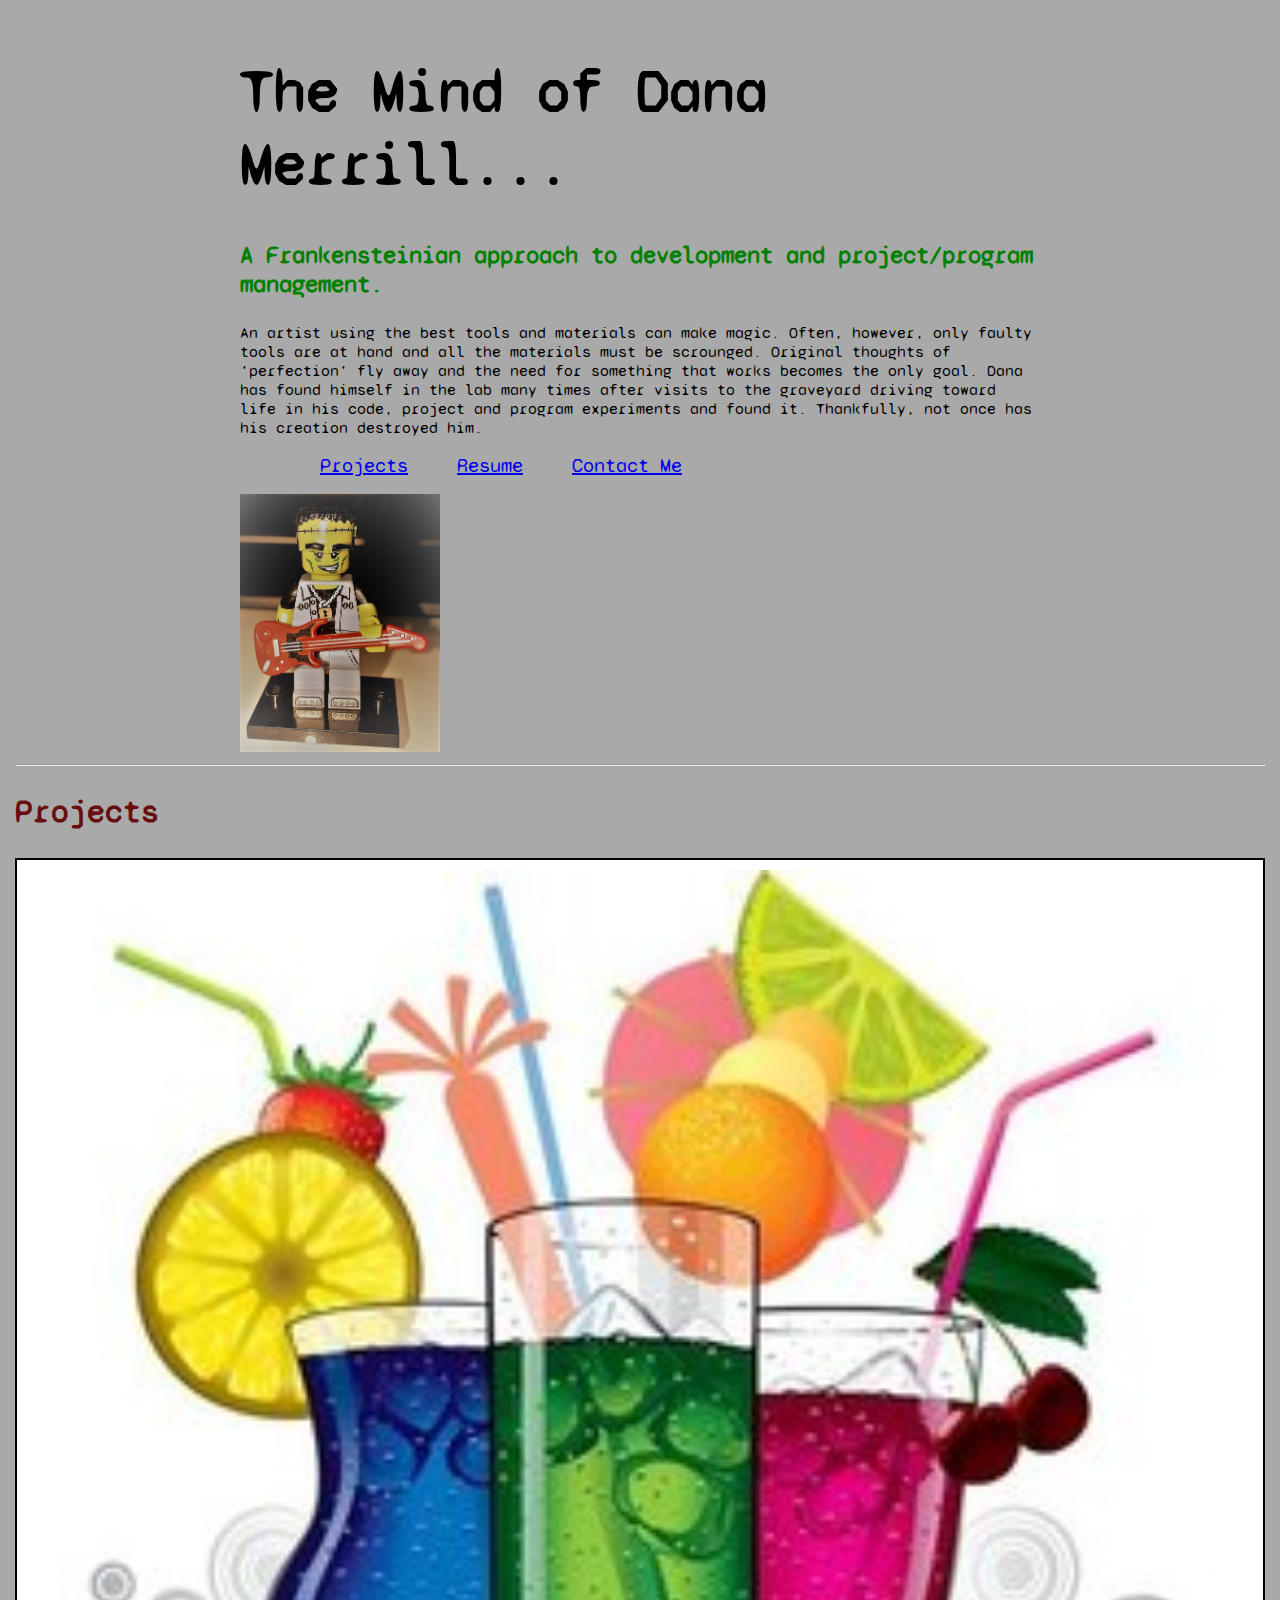
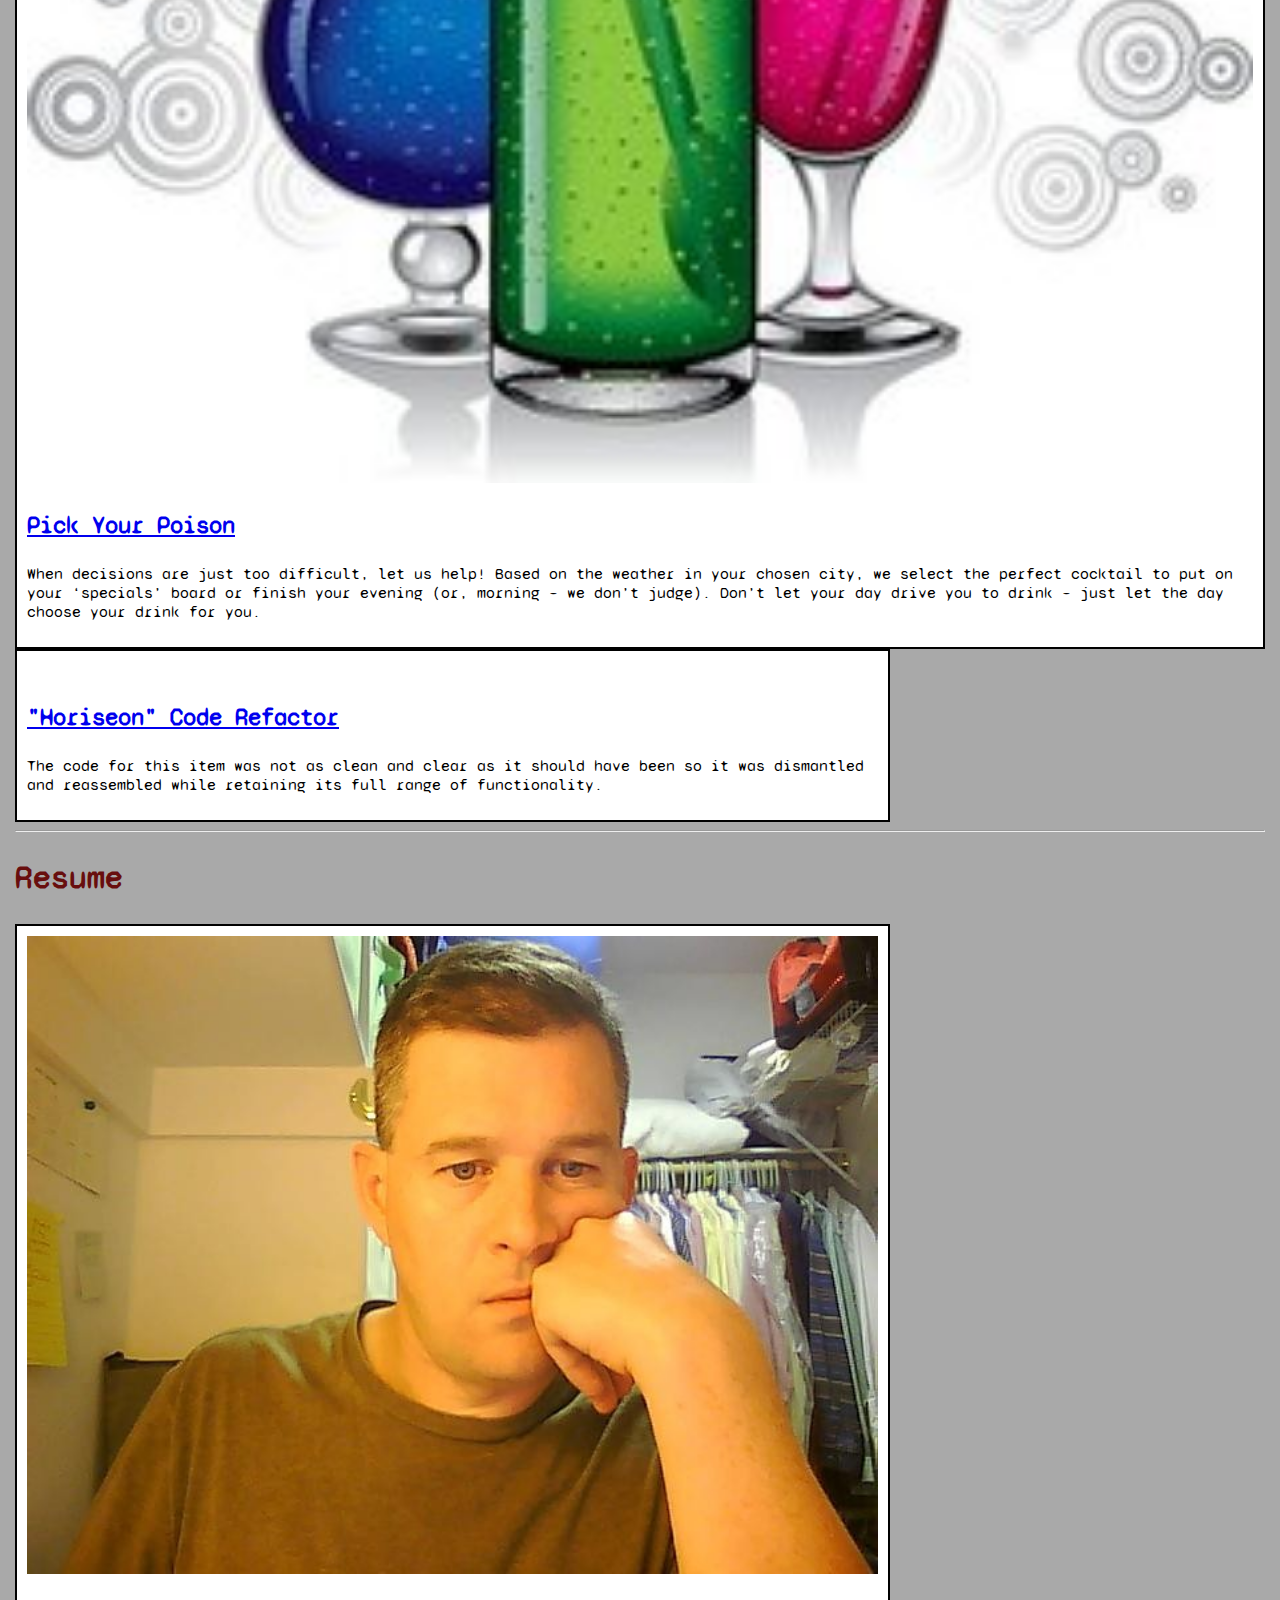
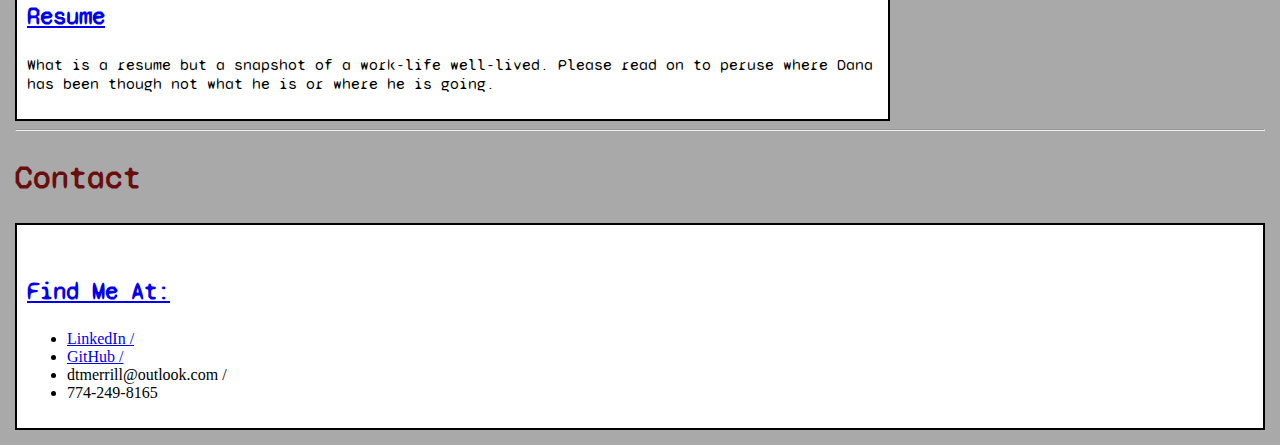
==== index.html @ f36d0a1b "flow and structure updates to address both HW 2 and later" ====
<!DOCTYPE html> 
 
<html lang="en-us">

<head>
    <meta charset="UTF-8" />


<link rel="preconnect" href="https://fonts.gstatic.com">
<link href="https://fonts.googleapis.com/css2?family=Syne+Mono&display=swap" rel="stylesheet">
<link rel="stylesheet" href="./assets/css/style.css">
	<title> 
		D Merrill Portfolio 
	</title> 
	
	<meta name="viewport"
		content="width=device-width, initial-scale=1"> 
</head> 

	<div class="header"> 
		<h1>The Mind of Dana Merrill...</h1>

		<h3>A Frankensteinian approach to development and project/program management.</h3>
		<div>
			<p> 
				An artist using the best tools and materials can make magic. Often, however, only faulty tools are at hand and all the materials must be scrounged. Original thoughts of 'perfection' fly away and the need for something that works becomes the only goal. Dana has found himself in the lab many times after visits to the graveyard driving toward life in his code, project and program experiments and found it. Thankfully, not once has his creation destroyed him.
			</p>
            <ul>

                <li>
                    <a href="#projects">Projects</a>
                </li>
				<li>
                    <a href="#resume">Resume</a>
                </li>
                <li>
                    <a href="#contact">Contact Me</a>
                </li>
            </ul>
        </div>
	<div class="center"></div>
		<a href="https://docs.google.com/document/d/1RrMVcv050JC5wcwkrCKM7xZQZfrQ6SYJYb9VIvm28ZU/edit?usp=sharing" target= "_blank"><img src= "./assets/img/share_frank.jpg"
			alt="" 
			style="width:25%"> </a>
		</div>
		
		<hr> 
<body>
		<h2 id="projects">Projects</h2> 
		<div class="focus_project"> 

			<div class="column1"> 
				<div class="content"> 
					<a href="https://joeltbenson.github.io/PickYourPoison/" target="_blank"><img src= "./assets/img/cocktails.jpg"
					alt="" style="width:100%"> </a> 
					<h3> 
						<a href="https://joeltbenson.github.io/PickYourPoison/" target="_blank">Pick Your Poison</a>
					</h3> 
					
					<p> 
						When decisions are just too difficult, let us help! Based on the weather in your chosen city, we select the perfect cocktail to put on your ‘specials’ board or finish your evening (or, morning – we don’t judge). Don’t let your day drive you to drink – just let the day choose your drink for you.
					</p> 
				</div> 
			</div> 
			
			<div class="column"> 
				<div class="content"> 
					<a href="https://dtmerrill.github.io/dtm-01-HTML-CSS-Git-Code-Refactor/" target="_blank"><img src= 
"./assets/img/digital-marketing-meeting.jpg"
						alt="" style="width:100%"> </a>
					<h3> 
						<a href="https://dtmerrill.github.io/dtm-01-HTML-CSS-Git-Code-Refactor/" target="_blank">"Horiseon" Code Refactor</a> 
					</h3> 
					
					<p> 
						The code for this item was not as clean and clear as it should have been so it was dismantled and reassembled while retaining its full range of functionality.
					</p> 
				</div> 
			</div>
	<hr>
	<h2 id="resume">Resume</h2> 
			<div class="column"> 
				<div class="content"> 
					<a href="https://docs.google.com/document/d/1RrMVcv050JC5wcwkrCKM7xZQZfrQ6SYJYb9VIvm28ZU/edit?usp=sharing" target= "_blank"><img src= 
"./assets/img/share_DTM_closet_thinking.jpg"
						alt="" style="width:100%"></a> 
					<h3> 
						<a href="https://docs.google.com/document/d/1RrMVcv050JC5wcwkrCKM7xZQZfrQ6SYJYb9VIvm28ZU/edit?usp=sharing" target= "_blank">Resume</a> 
					</h3> 
					<p> 
						What is a resume but a snapshot of a work-life well-lived. Please read on to peruse where Dana has been though not what he is or where he is going.
					</p> 
				</div> 
			</div> 
		<hr>
			<h2 id="contact">Contact</h2> 			
			<div class="column2"> 
				<div class="content"> 
					<img src= ""
						alt="" style="width:100%"> 
					<h3> 
						<a href="https://www.linkedin.com/in/danatmerrill8165"target= "_blank">Find Me At:</a> 
					</h3> 
					
					<p> 
						<div>
							<ul>			
								<li>
									<a href="https://www.linkedin.com/in/danatmerrill8165"target= "_blank">LinkedIn   /   </a>
								</li>
								<li>
									<a href="https://github.com/dtmerrill"target= "_blank">GitHub   /   </a>
								</li>
								<li>
									<a>dtmerrill@outlook.com   /   </a>
								</li>
								<li>
									<a>774-249-8165</a>
								</li>
							</ul>
						</div>

					</p> 
				</div> 
			</div> 
		</div> 
	</div> 
</body> 

</html>
---- assets/css/style.css ----
<style> 

font-family: 'Syne Mono', monospace;

	* { 
		box-sizing: border-box; 
	} 
	h1 { 
		font-size: 60px;
		color: black; 
	} 
	h2 { 
		font-family: 'Syne Mono', monospace;
		font-size: 32px;
		color: rgb(104, 14, 14); 
	} 
	h3 { 
		font-family: 'Syne Mono', monospace;
		font-size: 24px;
		color: green; 
	} 		
	.header { 
		font-family: 'Syne Mono', monospace;
		max-width: 800px; 
		margin: auto;
	} 
	.header div ul li {
		display: inline-block;
		margin-left: 40px;
		font-size: 20px;
	}
	body { 
		background-color: darkgrey;
		padding: 15px;
		margin: auto;
	} 
	.ul {
		font-family: 'Syne Mono', monospace;
		width: 50%;
		border: 3px solid green;
		padding: 10px;
	  }


	}


	}


	

	a { 
		text-decoration: none; 
		color: #5673C8; 
	} 
	
	a:hover { 
		color: lightblue; 
	} 
	
	p { 
		font-family: 'Syne Mono', monospace;


	} 
	
	.row { 
		margin: 0px -18px; 
		padding: 8px; 
	} 
	
	.row > .column { 
		padding: 6px; 
	} 
	.column1 { 
		float: center; 
		width: 100%; 
	} 
	.column { 
		width: 51%; 
		margin: auto
		float: center; 
		position: absolute center;
		width: 70%; 
	} 
	.column2 { 
		float: center; 
		position: absolute center;
		width: 100%; 
	} 
	
	.row:after { 
		content: ""; 
		display: table; 
		clear: both; 
	} 
	
	.content { 
		background-color: white; 
		padding: 10px; 
		border: 2px solid black; 
	} 
	
	@media screen and (max-width: 1000px) { 
		.column { 
			width: 100%; 
		} 
	} 

	@media screen and (max-width: 1200px) { 
		.column1 { 
			width: 100%; 
		} 
	} 
</style>
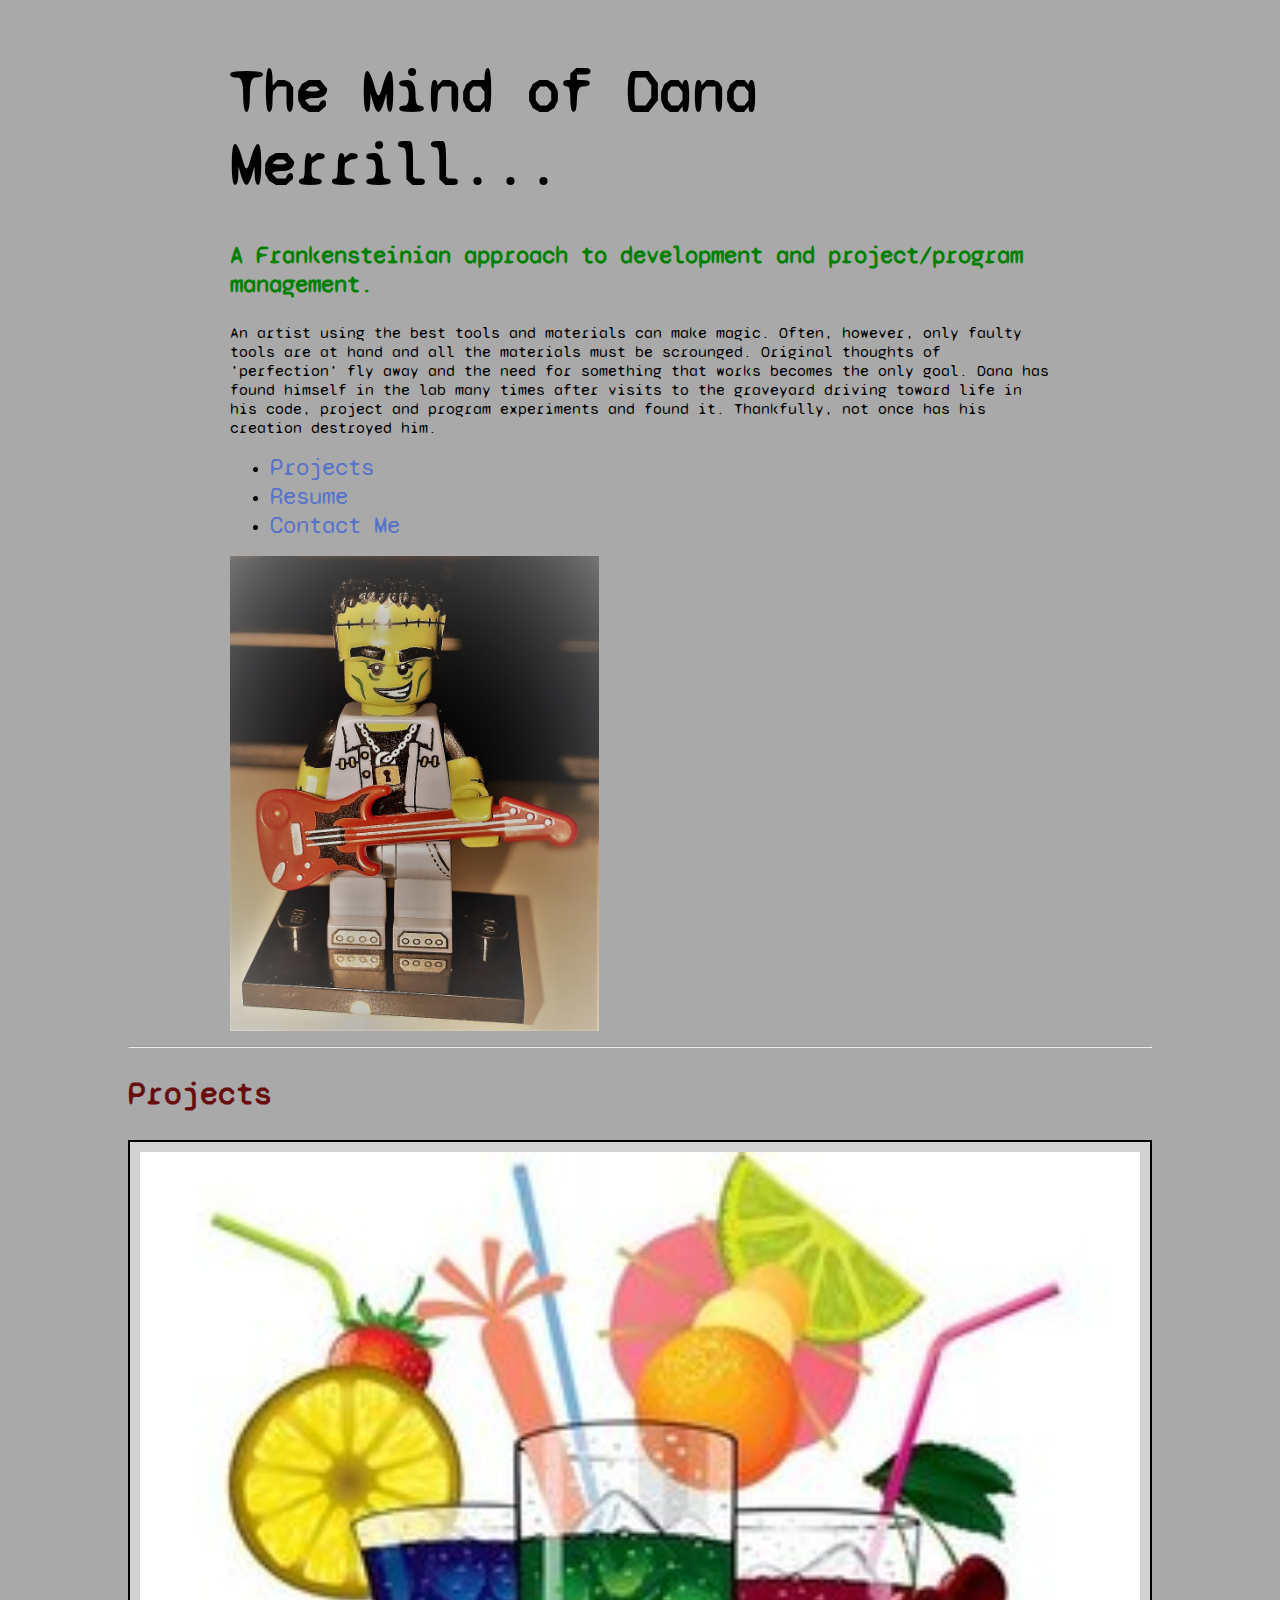
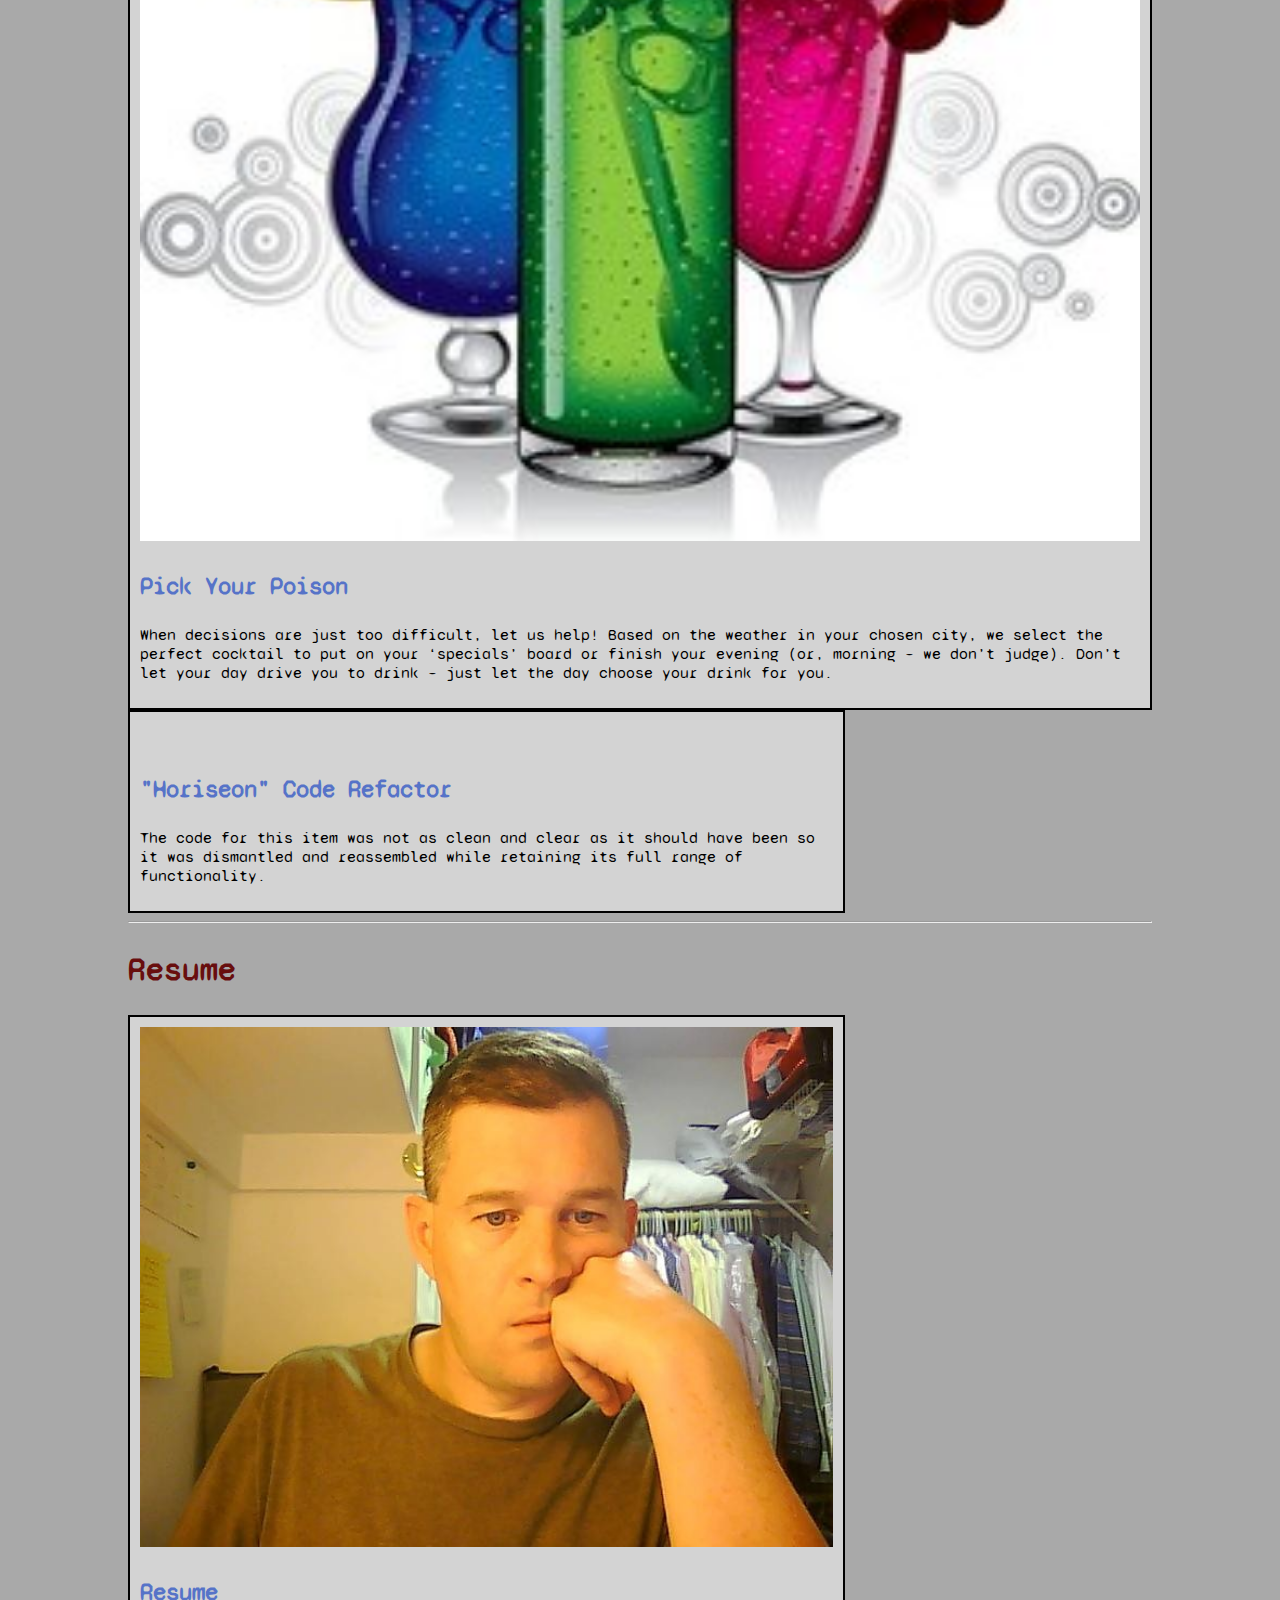
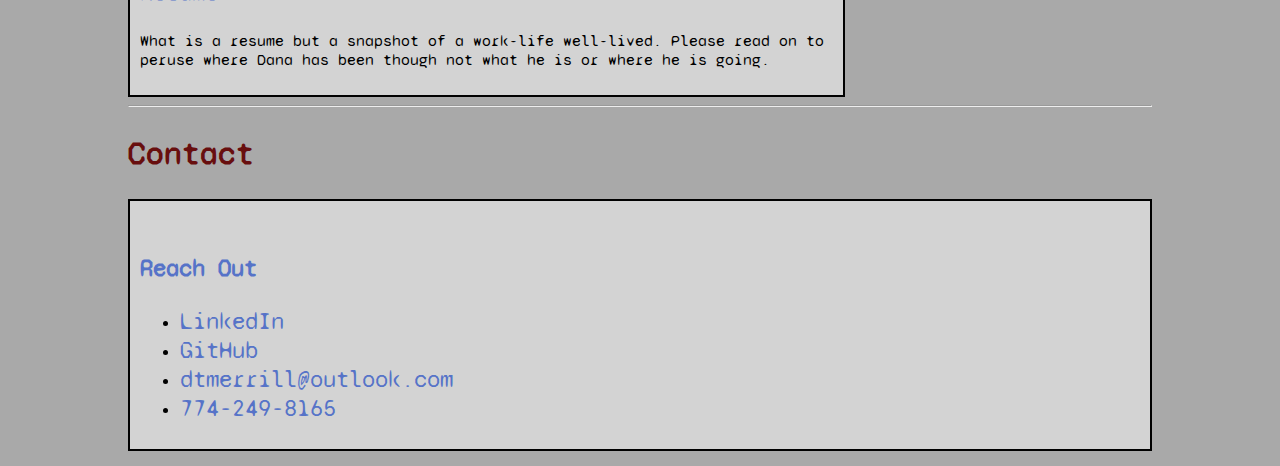
==== commit cbe75d2a: "ready for presentation" ====
--- a/index.html
+++ b/index.html
@@ -15,7 +15,7 @@
 	
 	<meta name="viewport"
 		content="width=device-width, initial-scale=1"> 
-</head> 
+
 
 	<div class="header"> 
 		<h1>The Mind of Dana Merrill...</h1>
@@ -25,23 +25,25 @@
 			<p> 
 				An artist using the best tools and materials can make magic. Often, however, only faulty tools are at hand and all the materials must be scrounged. Original thoughts of 'perfection' fly away and the need for something that works becomes the only goal. Dana has found himself in the lab many times after visits to the graveyard driving toward life in his code, project and program experiments and found it. Thankfully, not once has his creation destroyed him.
 			</p>
-            <ul>
+        </div>
+	
+			<ul>
 
-                <li>
-                    <a href="#projects">Projects</a>
-                </li>
 				<li>
-                    <a href="#resume">Resume</a>
-                </li>
-                <li>
-                    <a href="#contact">Contact Me</a>
-                </li>
-            </ul>
-        </div>
-	<div class="center"></div>
-		<a href="https://docs.google.com/document/d/1RrMVcv050JC5wcwkrCKM7xZQZfrQ6SYJYb9VIvm28ZU/edit?usp=sharing" target= "_blank"><img src= "./assets/img/share_frank.jpg"
+					<a href="#projects">Projects</a>
+				</li>
+				<li>
+					<a href="#resume">Resume</a>
+				</li>
+				<li>
+					<a href="#contact">Contact Me</a>
+				</li>
+			</ul>
+		
+</head> 
+	<a href="./assets/img/DMerrill_res.pdf" target= "_blank"><img src= "./assets/img/share_frank.jpg"
 			alt="" 
-			style="width:25%"> </a>
+			style="width:45%"> </a>
 		</div>
 		
 		<hr> 
@@ -81,11 +83,11 @@
 	<h2 id="resume">Resume</h2> 
 			<div class="column"> 
 				<div class="content"> 
-					<a href="https://docs.google.com/document/d/1RrMVcv050JC5wcwkrCKM7xZQZfrQ6SYJYb9VIvm28ZU/edit?usp=sharing" target= "_blank"><img src= 
+					<a href="./assets/img/DMerrill_res.pdf" target= "_blank"><img src= 
 "./assets/img/share_DTM_closet_thinking.jpg"
 						alt="" style="width:100%"></a> 
 					<h3> 
-						<a href="https://docs.google.com/document/d/1RrMVcv050JC5wcwkrCKM7xZQZfrQ6SYJYb9VIvm28ZU/edit?usp=sharing" target= "_blank">Resume</a> 
+						<a href="./assets/img/DMerrill_res.pdf" target= "_blank">Resume</a> 
 					</h3> 
 					<p> 
 						What is a resume but a snapshot of a work-life well-lived. Please read on to peruse where Dana has been though not what he is or where he is going.
@@ -94,32 +96,29 @@
 			</div> 
 		<hr>
 			<h2 id="contact">Contact</h2> 			
-			<div class="column2"> 
 				<div class="content"> 
 					<img src= ""
 						alt="" style="width:100%"> 
 					<h3> 
-						<a href="https://www.linkedin.com/in/danatmerrill8165"target= "_blank">Find Me At:</a> 
+						<a href="https://www.linkedin.com/in/danatmerrill8165"target= "_blank">Reach Out</a> 
 					</h3> 
 					
 					<p> 
-						<div>
-							<ul>			
+						<ul>			
 								<li>
-									<a href="https://www.linkedin.com/in/danatmerrill8165"target= "_blank">LinkedIn   /   </a>
+									<a href="https://www.linkedin.com/in/danatmerrill8165"target= "_blank">LinkedIn</a>
 								</li>
 								<li>
-									<a href="https://github.com/dtmerrill"target= "_blank">GitHub   /   </a>
+									<a href="https://github.com/dtmerrill"target= "_blank">GitHub</a>
 								</li>
 								<li>
-									<a>dtmerrill@outlook.com   /   </a>
+									<a href="mailto:dtmerrill@outlook.com">dtmerrill@outlook.com</a>
 								</li>
 								<li>
-									<a>774-249-8165</a>
+									<a href="tel:774-249-8165">774-249-8165</a>
 								</li>
 							</ul>
-						</div>
-
+						
 					</p> 
 				</div> 
 			</div> 
--- a/assets/css/style.css
+++ b/assets/css/style.css
@@ -21,48 +21,26 @@
 	} 		
 	.header { 
 		font-family: 'Syne Mono', monospace;
-		max-width: 800px; 
+		max-width: 80%; 
 		margin: auto;
 	} 
-	.header div ul li {
-		display: inline-block;
-		margin-left: 40px;
-		font-size: 20px;
-	}
+	
 	body { 
+		font-family: 'Syne Mono', monospace;
 		background-color: darkgrey;
 		padding: 15px;
+		max-width: 80%;
 		margin: auto;
 	} 
-	.ul {
-		font-family: 'Syne Mono', monospace;
-		width: 50%;
-		border: 3px solid green;
-		padding: 10px;
-	  }
-
-
-	}
-
-
-	}
-
-
-	
 
 	a { 
 		text-decoration: none; 
 		color: #5673C8; 
+		font-size: 24px;
 	} 
 	
 	a:hover { 
 		color: lightblue; 
-	} 
-	
-	p { 
-		font-family: 'Syne Mono', monospace;
-
-
 	} 
 	
 	.row { 
@@ -72,45 +50,30 @@
 	
 	.row > .column { 
 		padding: 6px; 
-	} 
+	}  
 	.column1 { 
 		float: center; 
 		width: 100%; 
 	} 
 	.column { 
-		width: 51%; 
-		margin: auto
-		float: center; 
-		position: absolute center;
 		width: 70%; 
-	} 
-	.column2 { 
-		float: center; 
-		position: absolute center;
-		width: 100%; 
-	} 
-	
-	.row:after { 
-		content: ""; 
-		display: table; 
-		clear: both; 
 	} 
 	
 	.content { 
-		background-color: white; 
+		background-color: lightgrey; 
 		padding: 10px; 
 		border: 2px solid black; 
 	} 
 	
-	@media screen and (max-width: 1000px) { 
+	@media screen and (max-width: 800px) { 
 		.column { 
-			width: 100%; 
+			width: 75%; 
 		} 
 	} 
 
-	@media screen and (max-width: 1200px) { 
+	@media screen and (max-width: 1000px) { 
 		.column1 { 
-			width: 100%; 
+			width: 90%; 
 		} 
 	} 
 </style> 
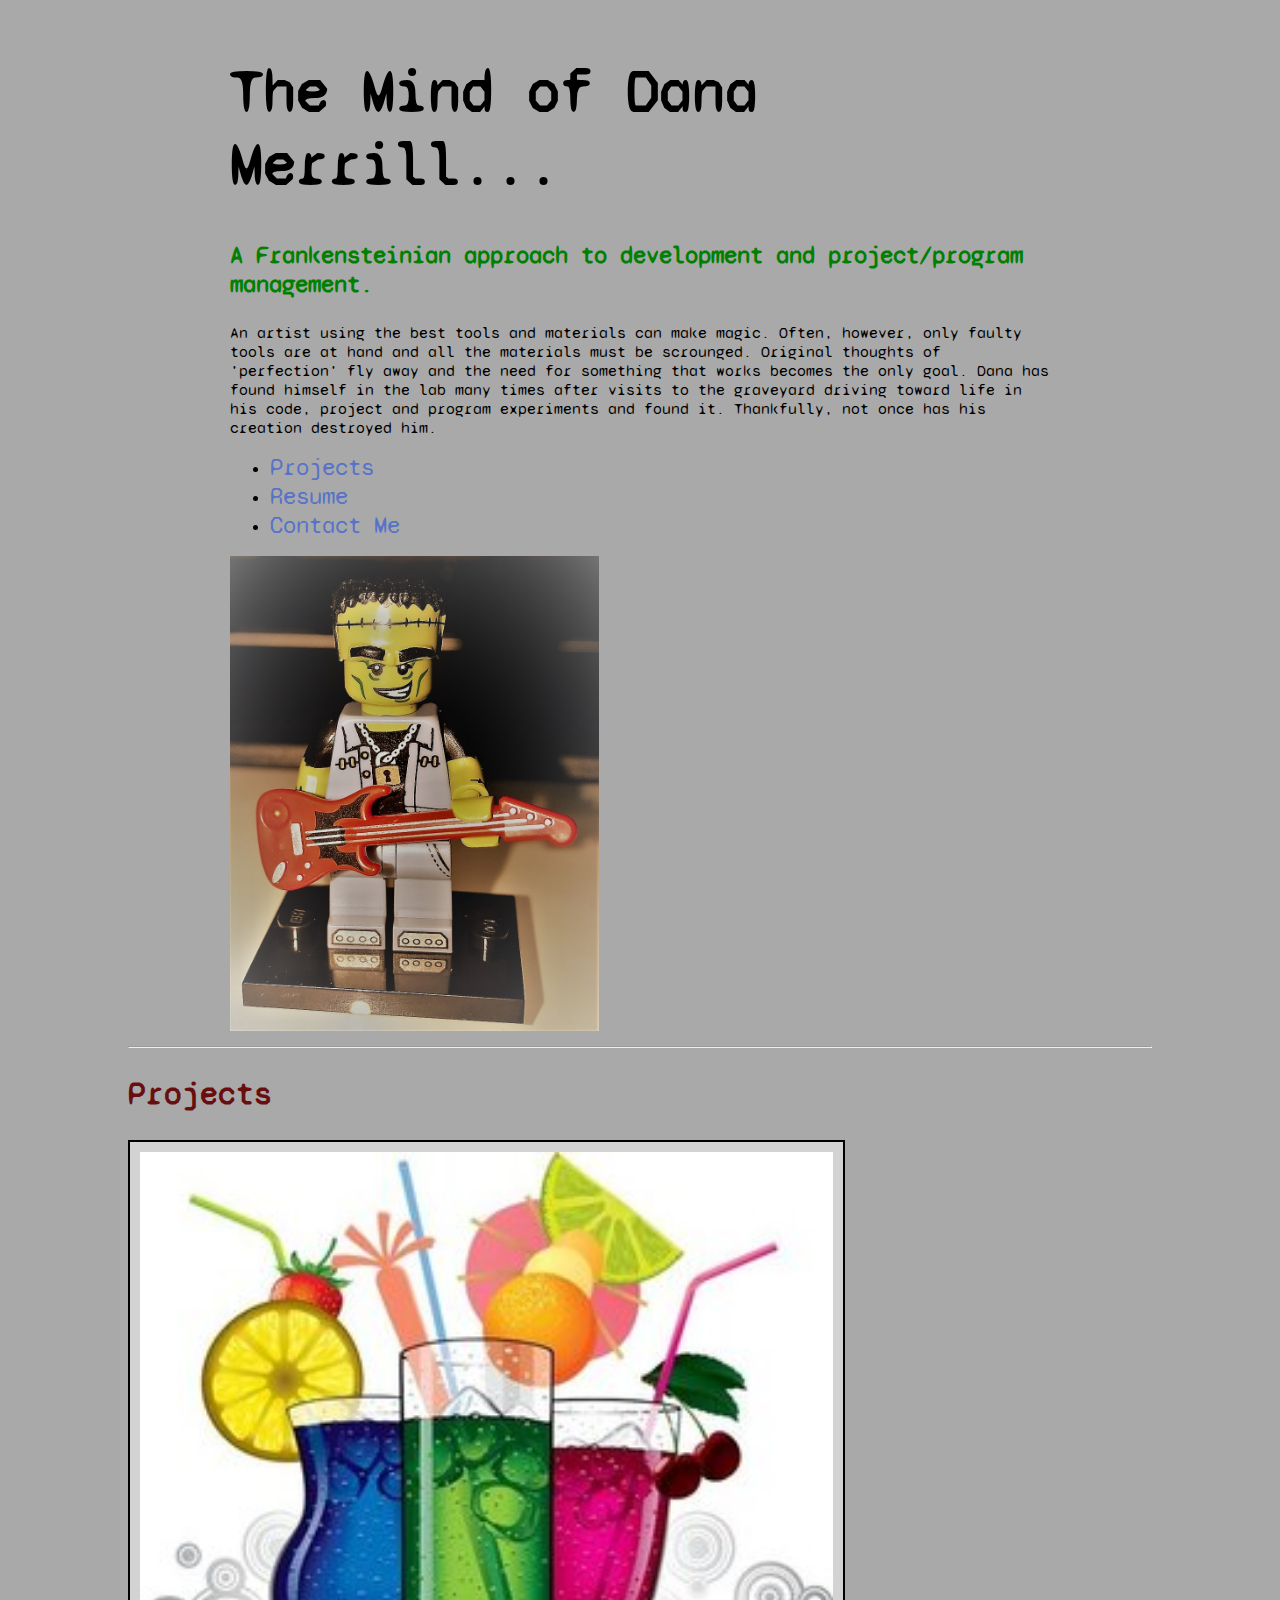
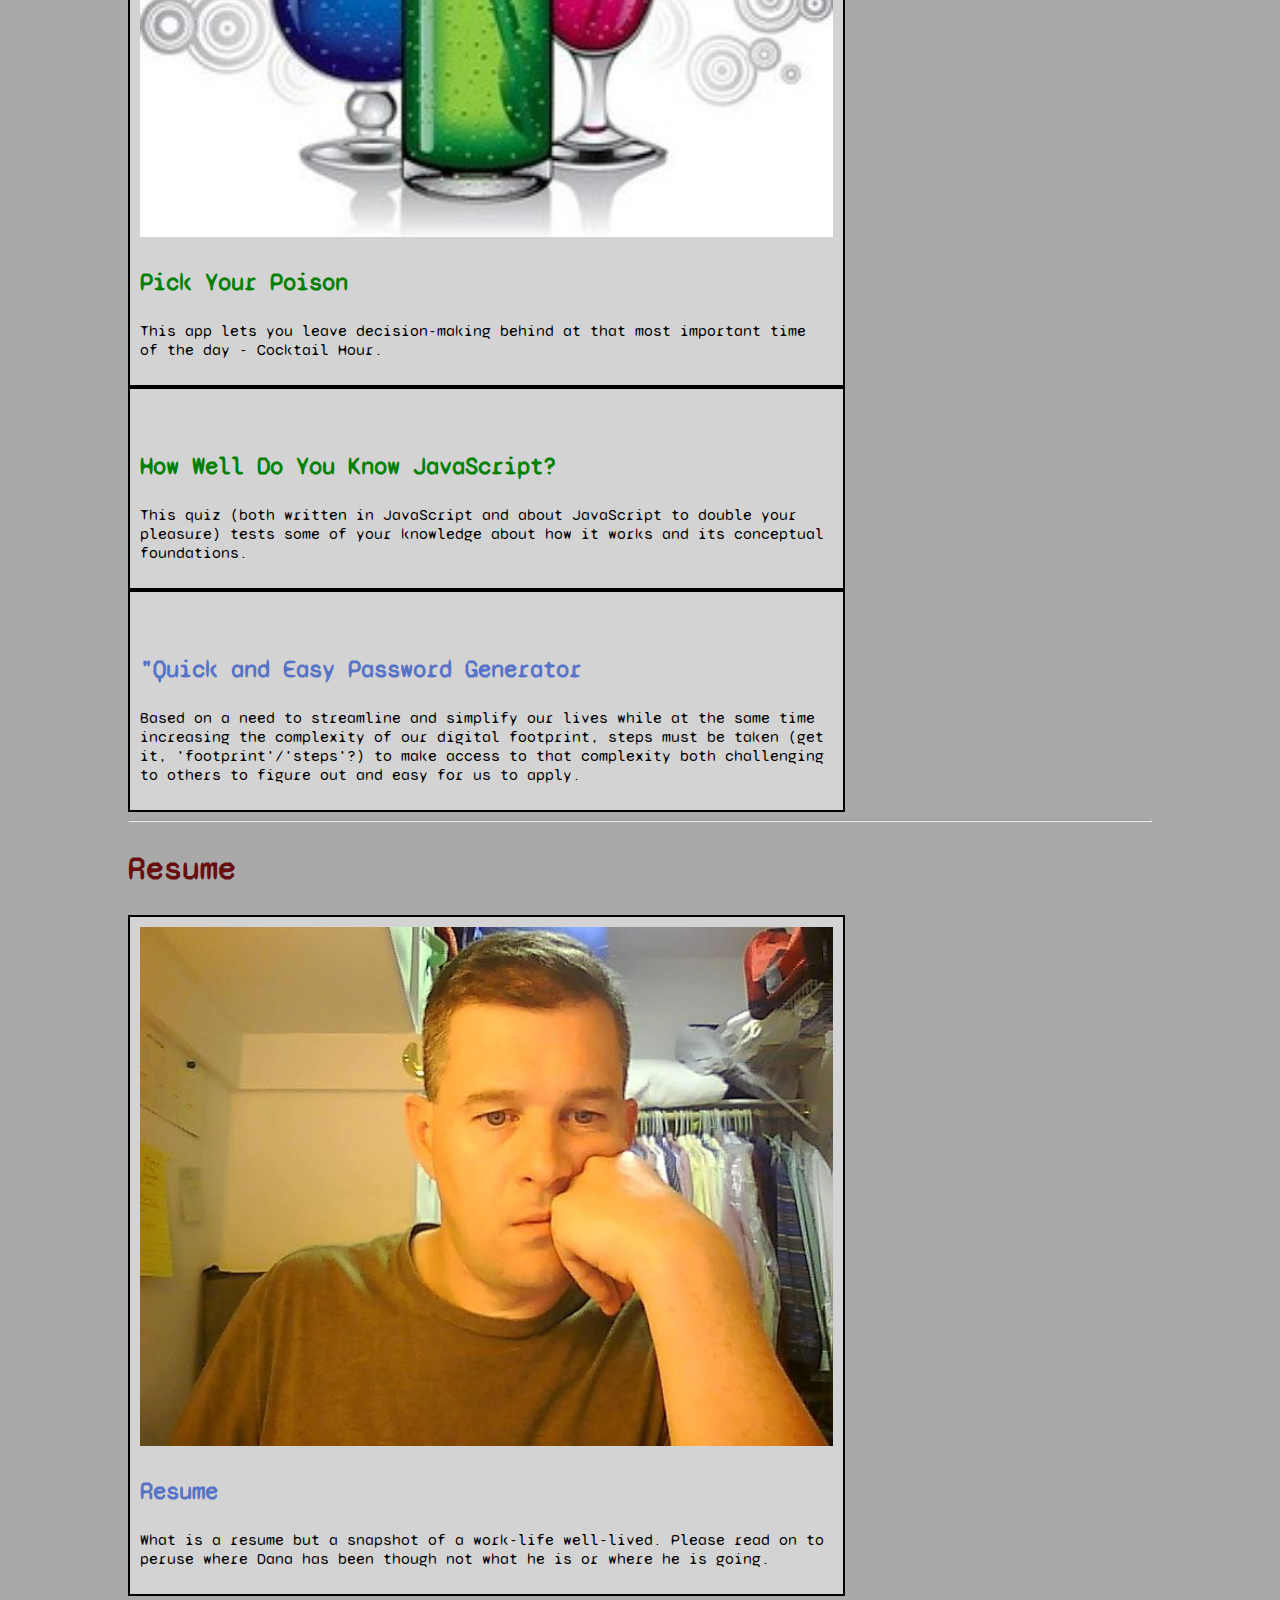
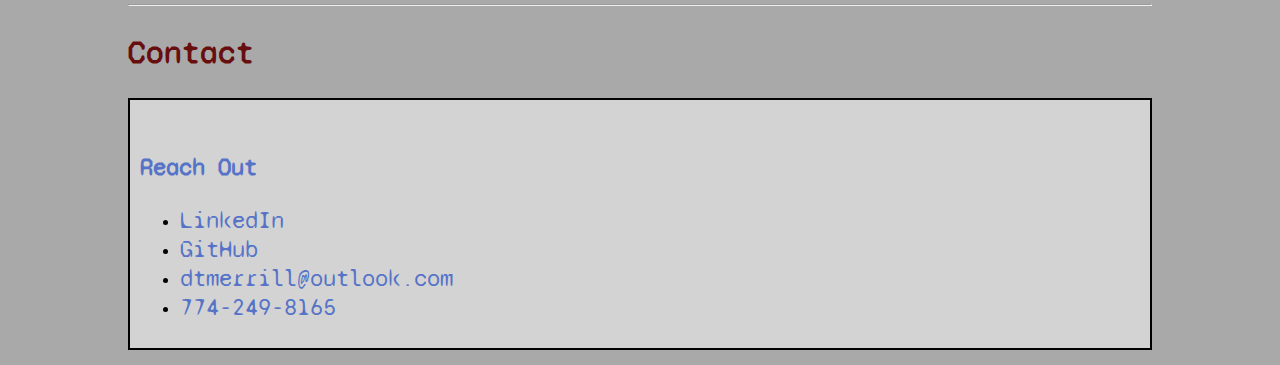
==== commit 17810eca: "project updates" ====
--- a/index.html
+++ b/index.html
@@ -51,31 +51,40 @@
 		<h2 id="projects">Projects</h2> 
 		<div class="focus_project"> 
 
-			<div class="column1"> 
+			<div class="column"> 
 				<div class="content"> 
-					<a href="https://joeltbenson.github.io/PickYourPoison/" target="_blank"><img src= "./assets/img/cocktails.jpg"
+					<a href="https://pick-your-poison-2-p3.herokuapp.com/" target="_blank"><img src= "./assets/img/cocktails.jpg"
 					alt="" style="width:100%"> </a> 
 					<h3> 
-						<a href="https://joeltbenson.github.io/PickYourPoison/" target="_blank">Pick Your Poison</a>
+						<a href="https://pick-your-poison-2-p3.herokuapp.com/" target="_blank"></a>Pick Your Poison</a>
+					</h3> 
+					
+					<p>This app lets you leave decision-making behind at that most important time of the day - Cocktail Hour.</p> 
+				</div> 
+			</div>
+
+			<div class="column"> 
+				<div class="content"> 
+					<a href="https://dtmerrill.github.io/CodeQuiz/" target="_blank"><img src= "./assets/JSQuizlanding.png"
+					alt="" style="width:100%"> </a> 
+					<h3> 
+						<a href="https://dtmerrill.github.io/CodeQuiz/" target="_blank"></a>How Well Do You Know JavaScript?</a>
+					</h3> 
+					
+					<p>This quiz (both written in JavaScript and about JavaScript to double your pleasure) tests some of your knowledge about how it works and its conceptual foundations.</p> 
+				</div> 
+			</div>
+
+			<div class="column"> 
+				<div class="content"> 
+					<a href="https://dtmerrill.github.io/HW3-DTM-Password_Generator/" target="_blank"><img src= "./assets/03-javascript-homework-demo.png"
+						alt="" style="width:100%"> </a>
+					<h3> 
+						<a href="https://dtmerrill.github.io/HW3-DTM-Password_Generator/" target="_blank">"Quick and Easy Password Generator</a> 
 					</h3> 
 					
 					<p> 
-						When decisions are just too difficult, let us help! Based on the weather in your chosen city, we select the perfect cocktail to put on your ‘specials’ board or finish your evening (or, morning – we don’t judge). Don’t let your day drive you to drink – just let the day choose your drink for you.
-					</p> 
-				</div> 
-			</div> 
-			
-			<div class="column"> 
-				<div class="content"> 
-					<a href="https://dtmerrill.github.io/dtm-01-HTML-CSS-Git-Code-Refactor/" target="_blank"><img src= 
-"./assets/img/digital-marketing-meeting.jpg"
-						alt="" style="width:100%"> </a>
-					<h3> 
-						<a href="https://dtmerrill.github.io/dtm-01-HTML-CSS-Git-Code-Refactor/" target="_blank">"Horiseon" Code Refactor</a> 
-					</h3> 
-					
-					<p> 
-						The code for this item was not as clean and clear as it should have been so it was dismantled and reassembled while retaining its full range of functionality.
+						Based on a need to streamline and simplify our lives while at the same time increasing the complexity of our digital footprint, steps must be taken (get it, 'footprint'/'steps'?) to make access to that complexity both challenging to others to figure out and easy for us to apply.
 					</p> 
 				</div> 
 			</div>
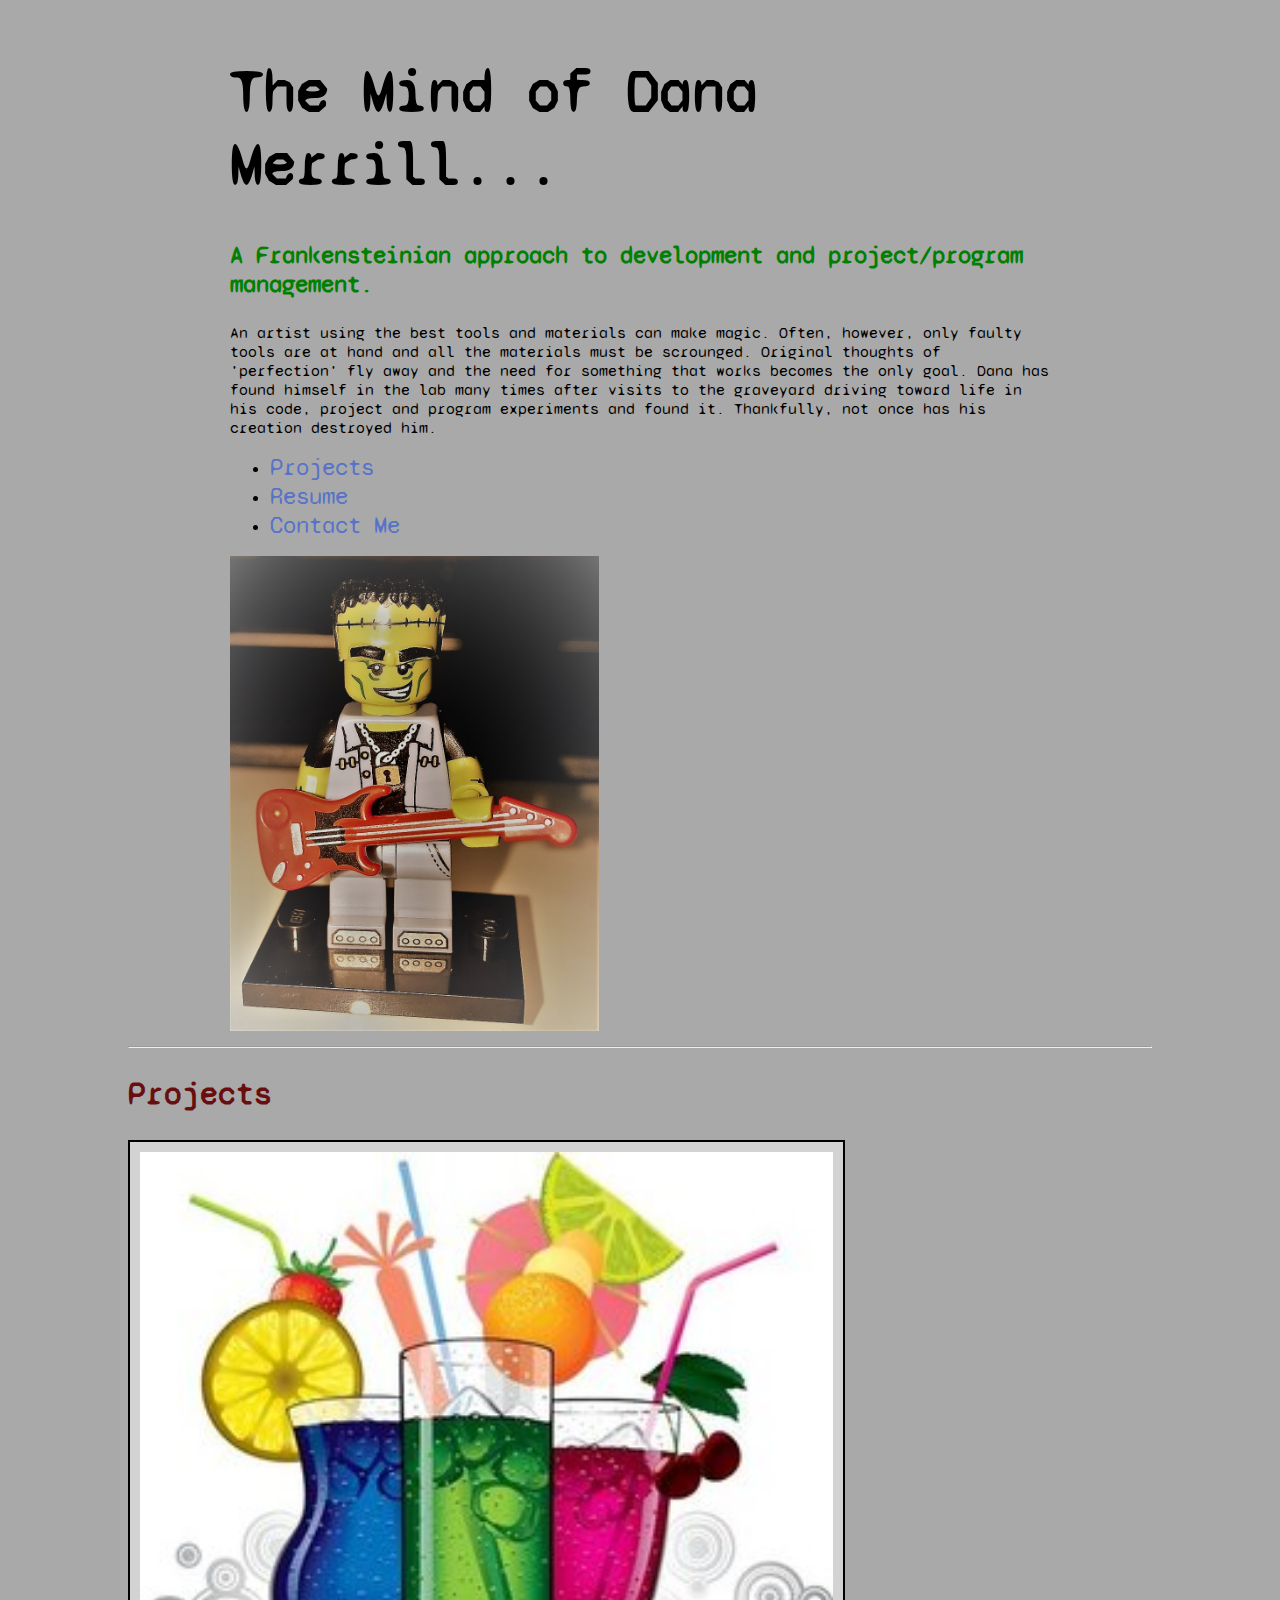
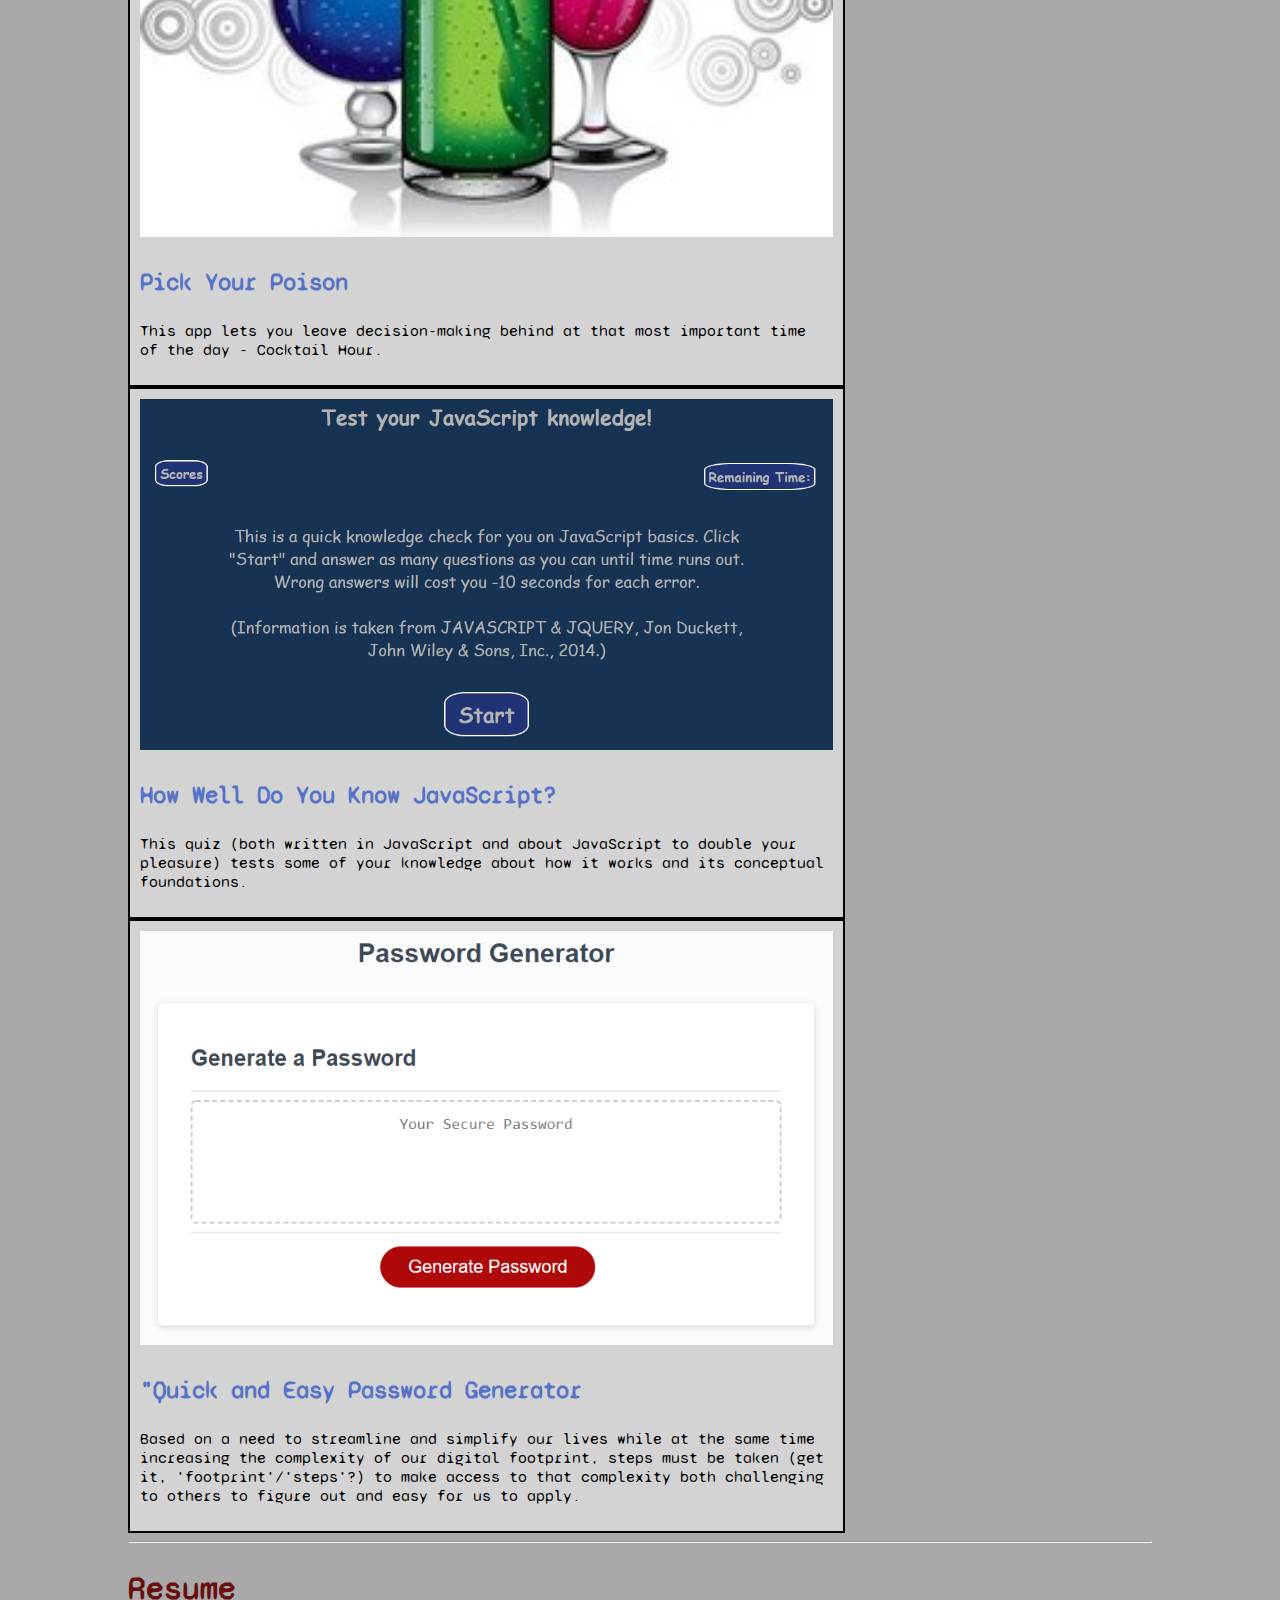
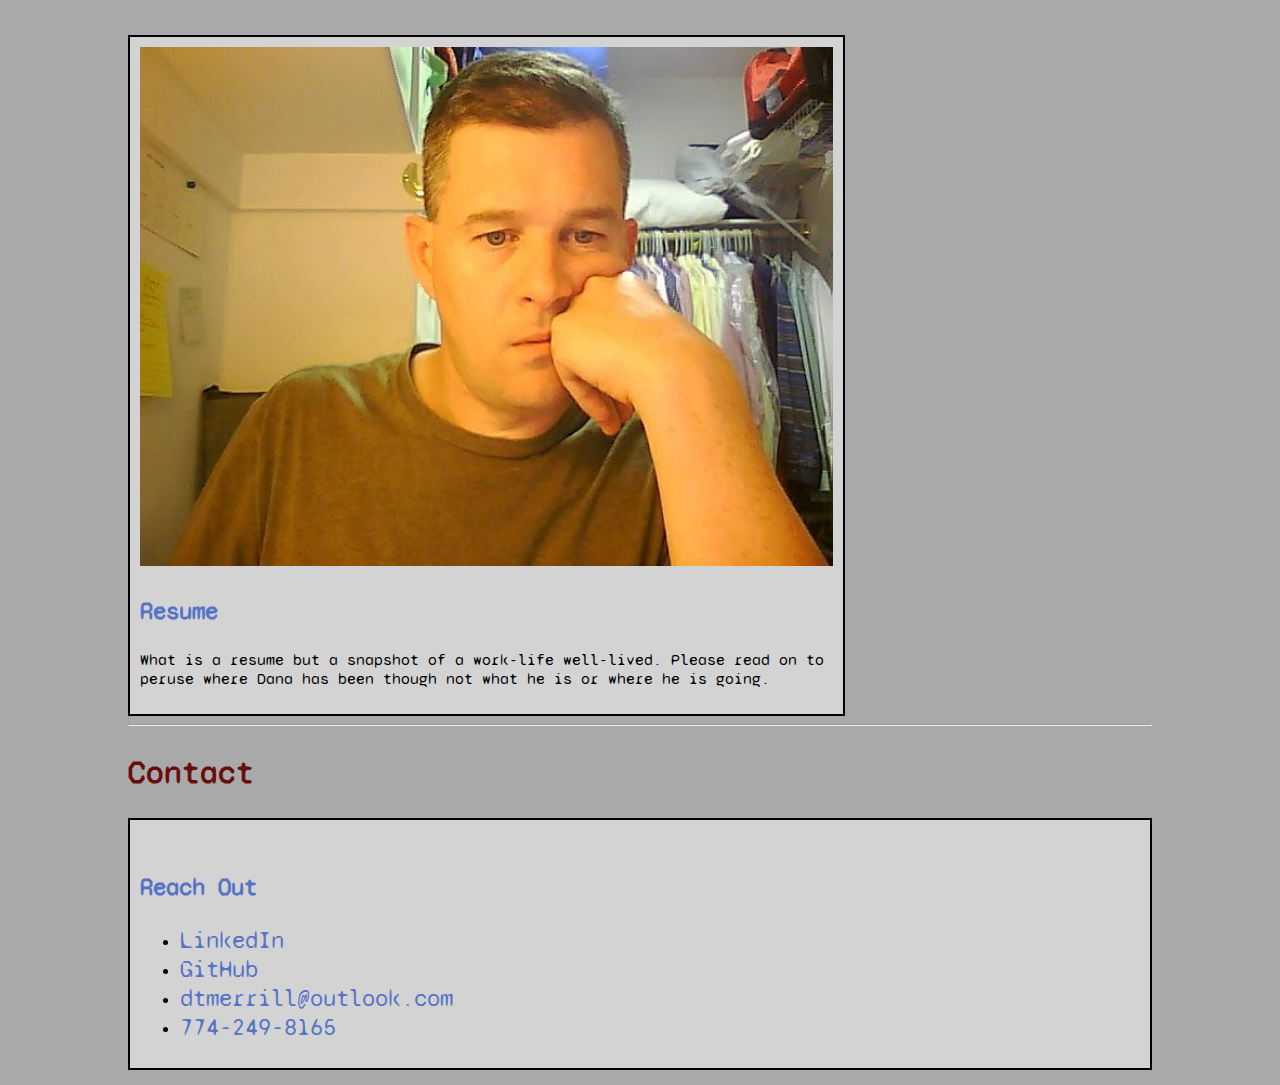
==== commit e44bd7d0: "fixed broken links" ====
--- a/index.html
+++ b/index.html
@@ -56,28 +56,32 @@
 					<a href="https://pick-your-poison-2-p3.herokuapp.com/" target="_blank"><img src= "./assets/img/cocktails.jpg"
 					alt="" style="width:100%"> </a> 
 					<h3> 
-						<a href="https://pick-your-poison-2-p3.herokuapp.com/" target="_blank"></a>Pick Your Poison</a>
+						<a href="https://pick-your-poison-2-p3.herokuapp.com/" target="_blank">Pick Your Poison</a>
 					</h3> 
 					
-					<p>This app lets you leave decision-making behind at that most important time of the day - Cocktail Hour.</p> 
+					<p>
+						This app lets you leave decision-making behind at that most important time of the day - Cocktail Hour.
+					</p> 
 				</div> 
 			</div>
 
 			<div class="column"> 
 				<div class="content"> 
-					<a href="https://dtmerrill.github.io/CodeQuiz/" target="_blank"><img src= "./assets/JSQuizlanding.png"
+					<a href="https://dtmerrill.github.io/CodeQuiz/" target="_blank"><img src= "./assets/img/JSQuizlanding.jpg"
 					alt="" style="width:100%"> </a> 
 					<h3> 
-						<a href="https://dtmerrill.github.io/CodeQuiz/" target="_blank"></a>How Well Do You Know JavaScript?</a>
+						<a href="https://dtmerrill.github.io/CodeQuiz/" target="_blank">How Well Do You Know JavaScript?</a>
 					</h3> 
 					
-					<p>This quiz (both written in JavaScript and about JavaScript to double your pleasure) tests some of your knowledge about how it works and its conceptual foundations.</p> 
+					<p>
+						This quiz (both written in JavaScript and about JavaScript to double your pleasure) tests some of your knowledge about how it works and its conceptual foundations.
+					</p> 
 				</div> 
 			</div>
 
 			<div class="column"> 
 				<div class="content"> 
-					<a href="https://dtmerrill.github.io/HW3-DTM-Password_Generator/" target="_blank"><img src= "./assets/03-javascript-homework-demo.png"
+					<a href="https://dtmerrill.github.io/HW3-DTM-Password_Generator/" target="_blank"><img src= "./assets/img/03-javascript-homework-demo.jpg"
 						alt="" style="width:100%"> </a>
 					<h3> 
 						<a href="https://dtmerrill.github.io/HW3-DTM-Password_Generator/" target="_blank">"Quick and Easy Password Generator</a> 
@@ -92,8 +96,7 @@
 	<h2 id="resume">Resume</h2> 
 			<div class="column"> 
 				<div class="content"> 
-					<a href="./assets/img/DMerrill_res.pdf" target= "_blank"><img src= 
-"./assets/img/share_DTM_closet_thinking.jpg"
+					<a href="./assets/img/DMerrill_res.pdf" target= "_blank"><img src= "./assets/img/share_DTM_closet_thinking.jpg"
 						alt="" style="width:100%"></a> 
 					<h3> 
 						<a href="./assets/img/DMerrill_res.pdf" target= "_blank">Resume</a> 
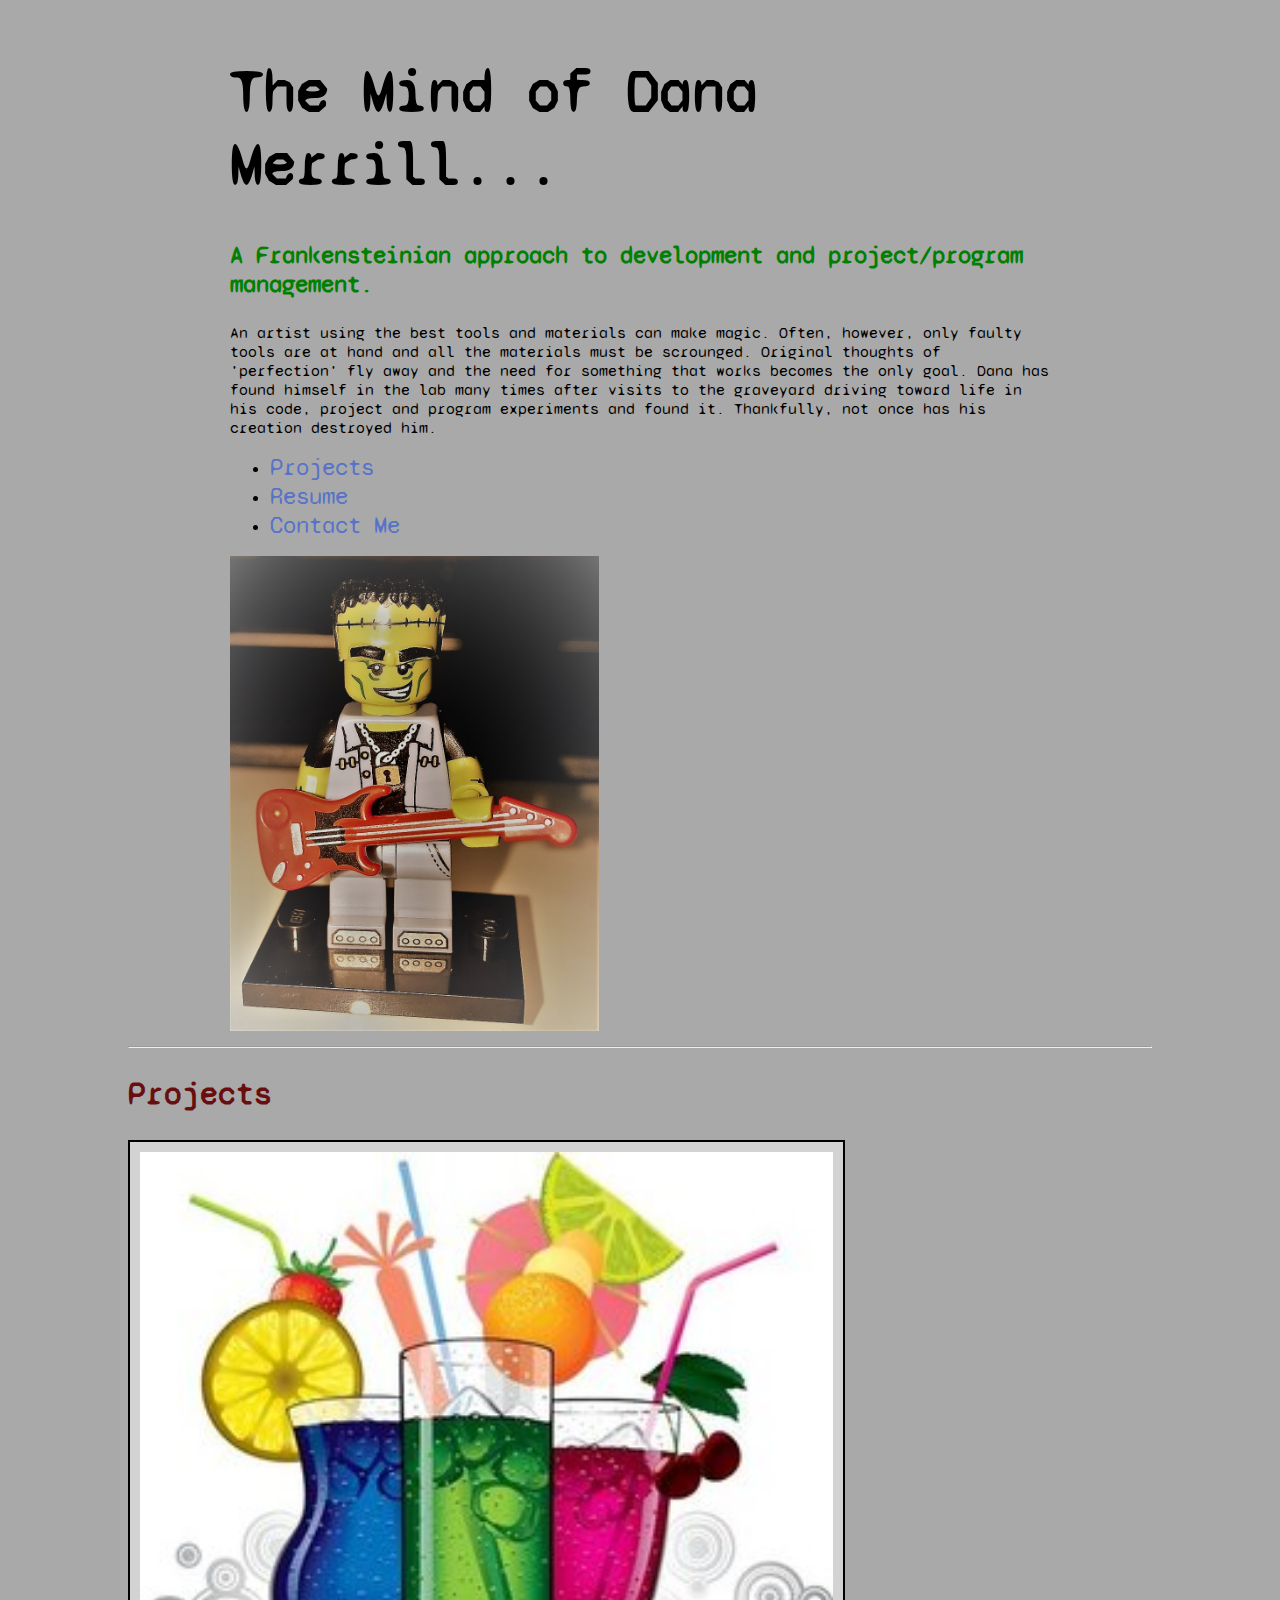
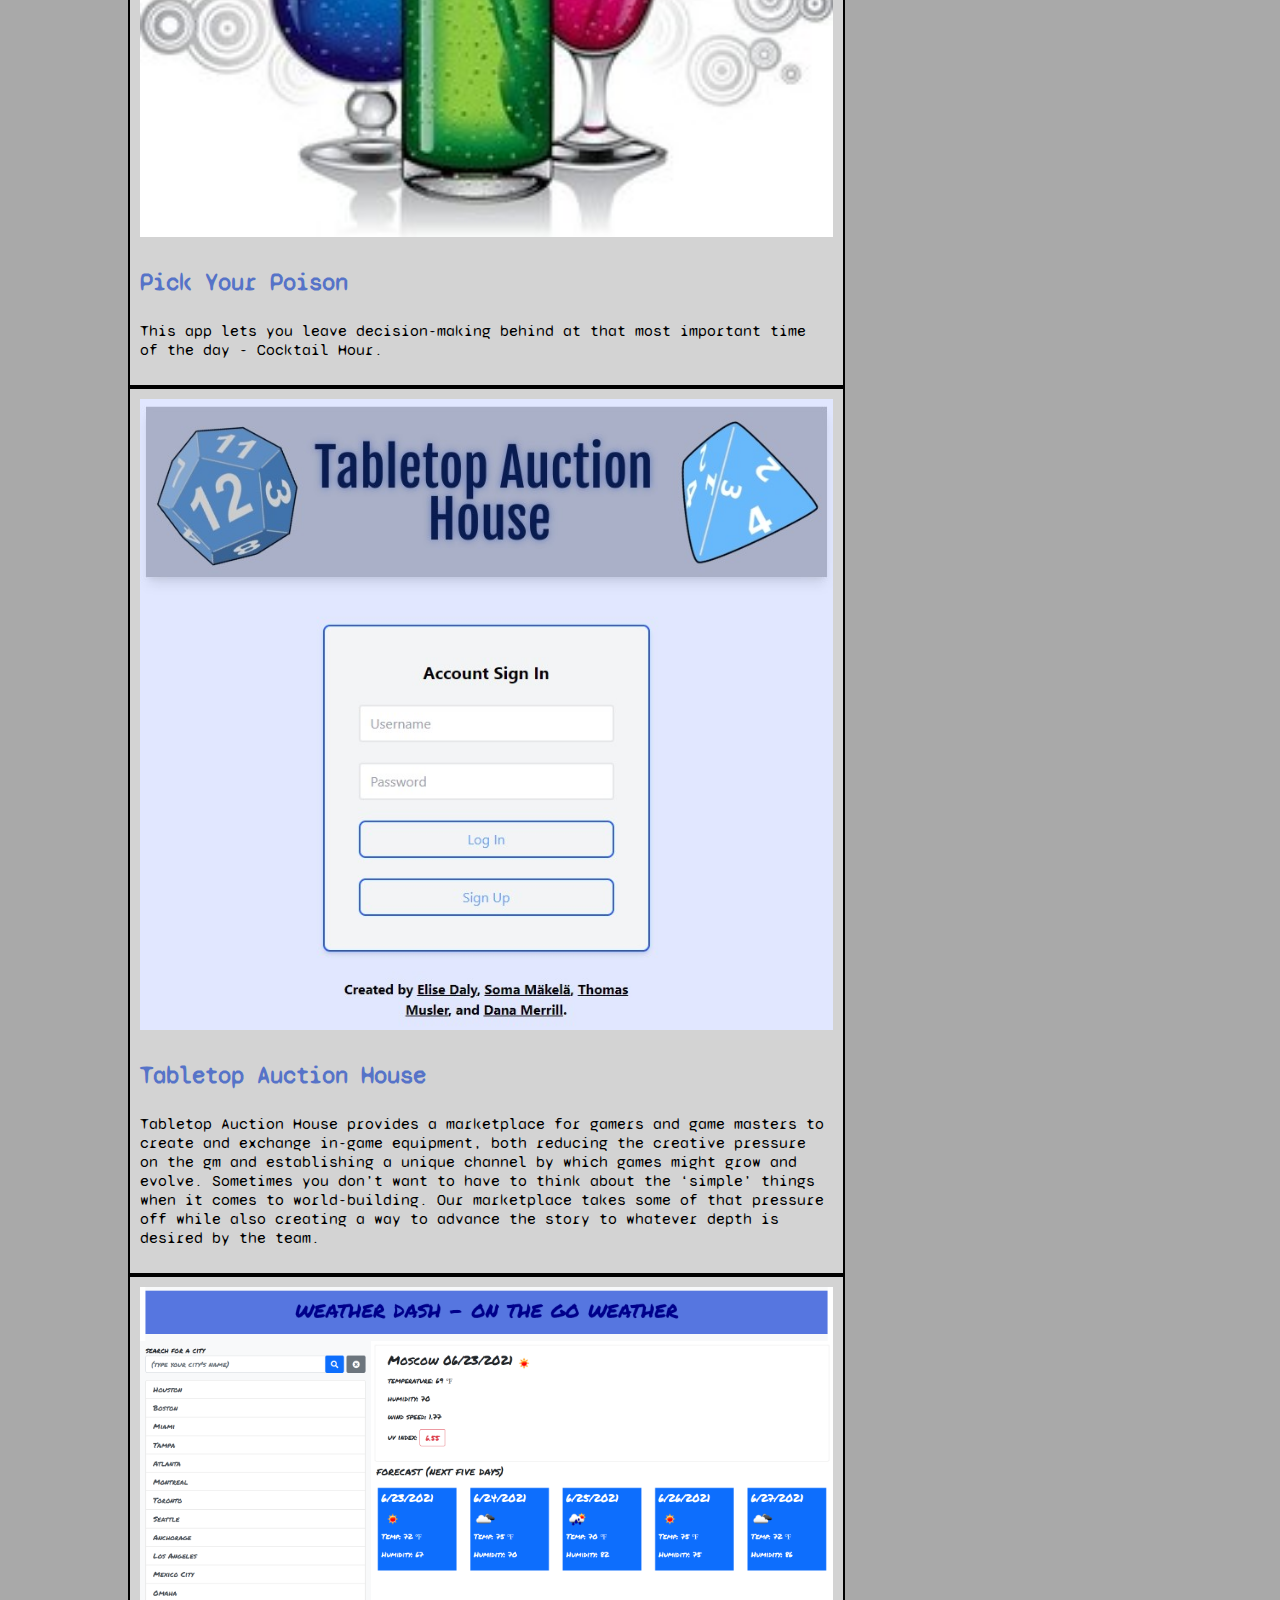
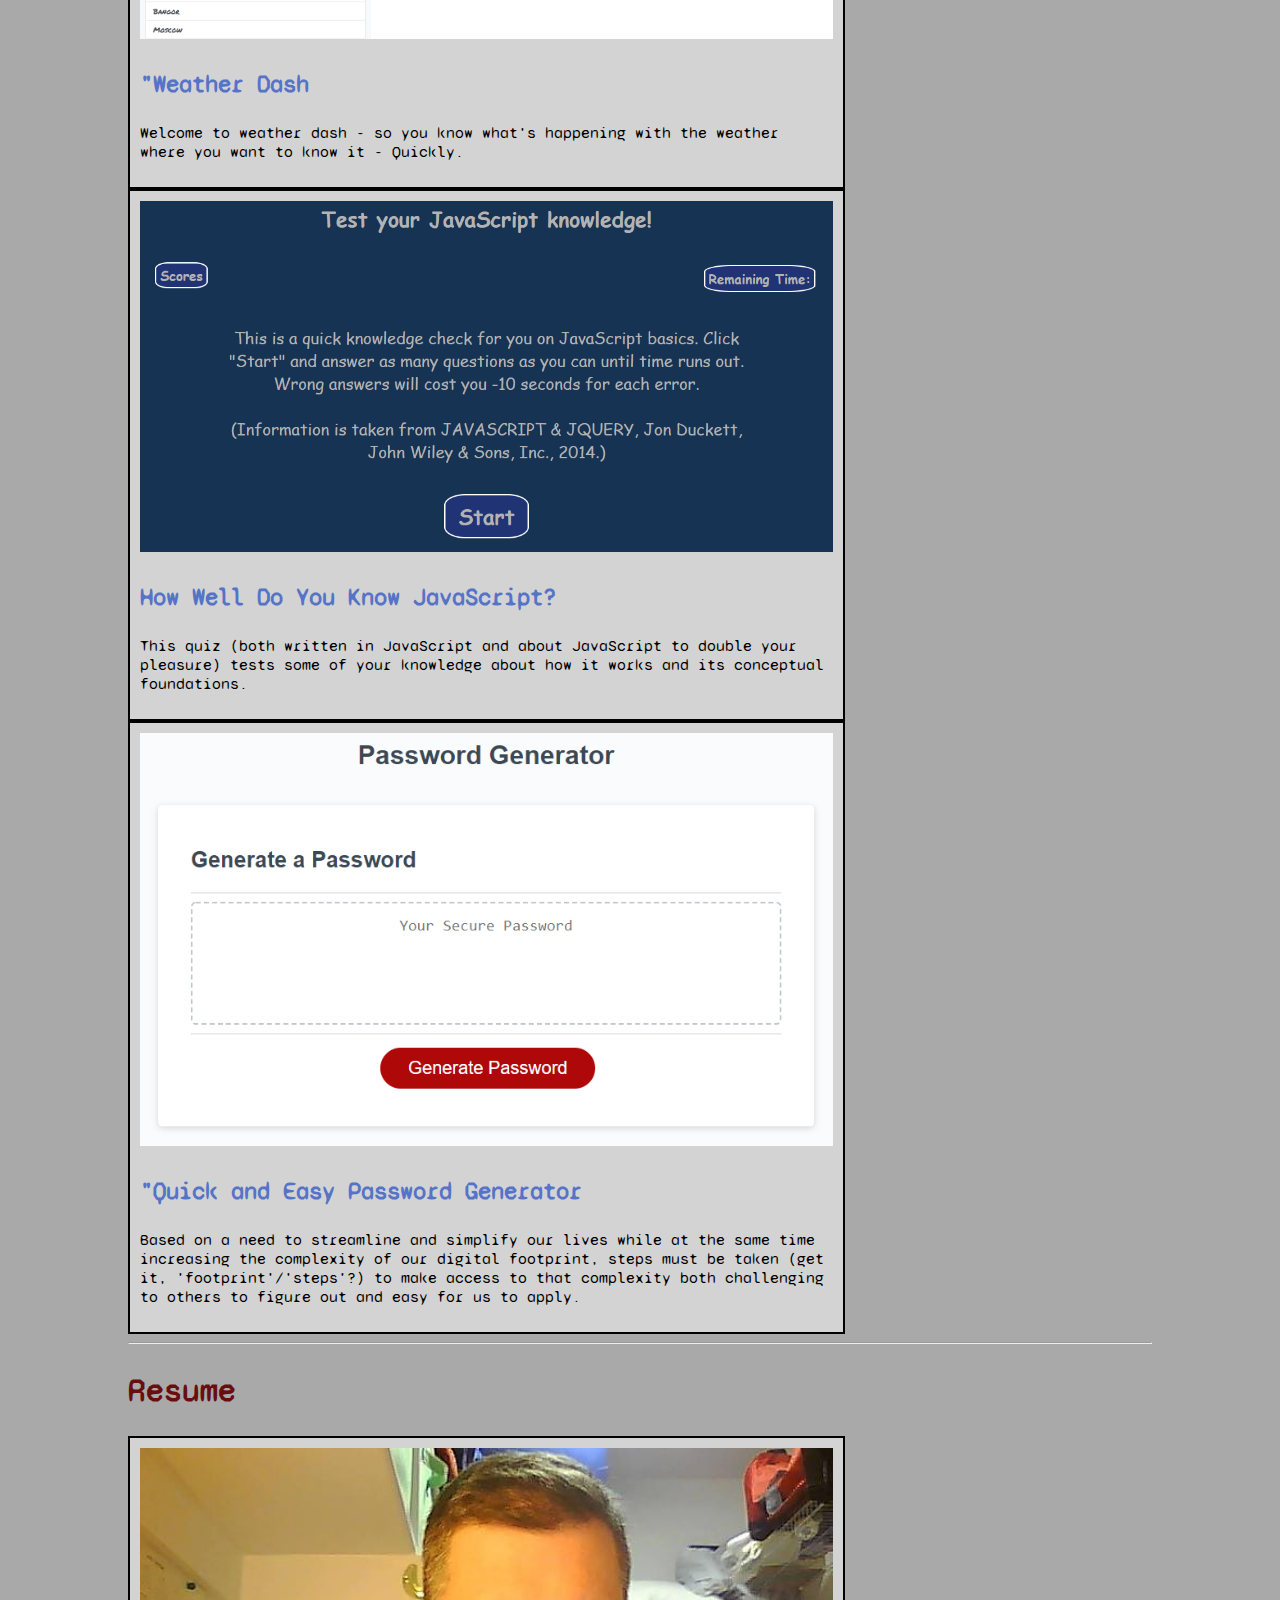
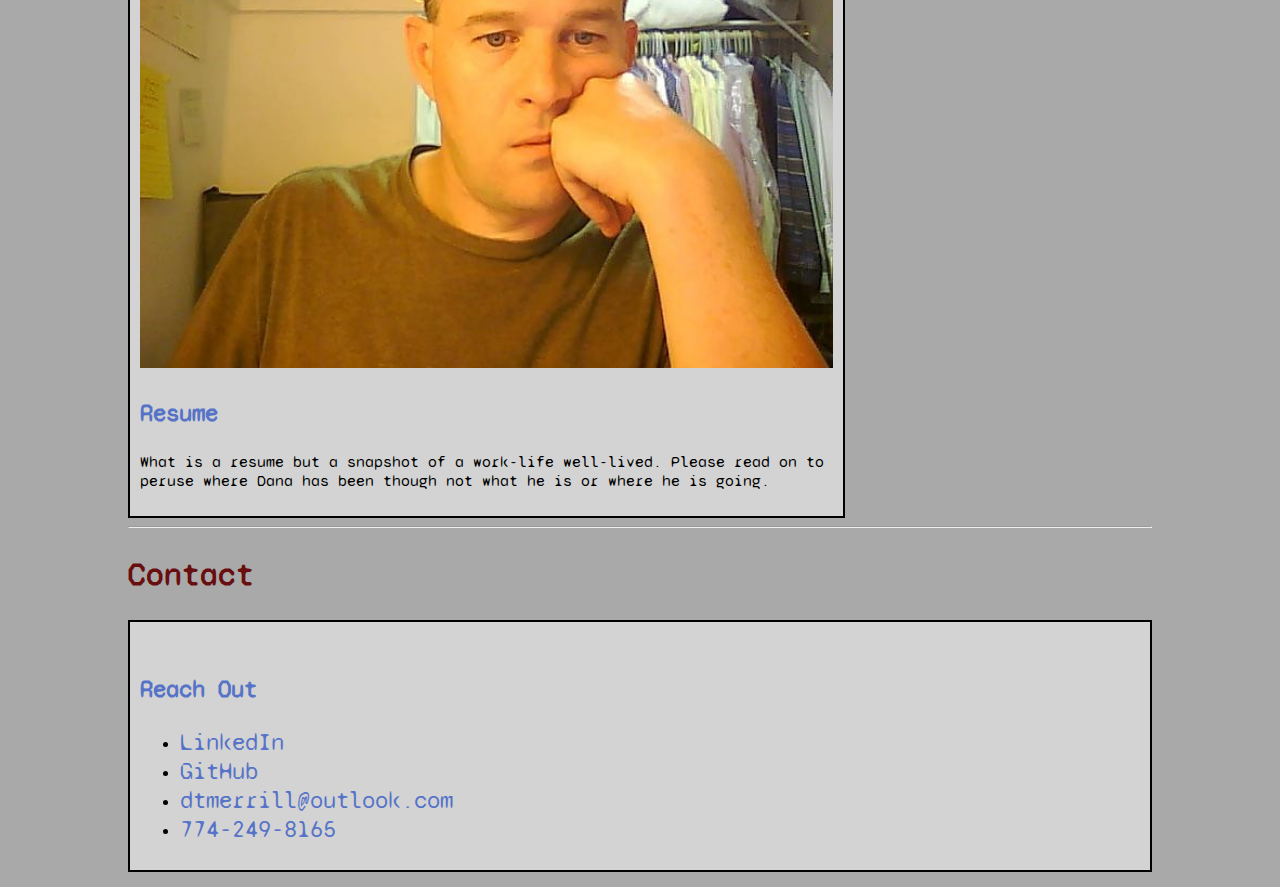
==== commit a4cbfa2b: "completed project info" ====
--- a/index.html
+++ b/index.html
@@ -61,6 +61,34 @@
 					
 					<p>
 						This app lets you leave decision-making behind at that most important time of the day - Cocktail Hour.
+					</p> 
+				</div> 
+			</div>
+
+			<div class="column"> 
+				<div class="content"> 
+					<a href="https://tabletop-auction-house.herokuapp.com/" target="_blank"><img src= "./assets/img/TAH_p2.jpg"
+					alt="" style="width:100%"> </a> 
+					<h3> 
+						<a href="https://tabletop-auction-house.herokuapp.com/" target="_blank">Tabletop Auction House</a>
+					</h3> 
+					
+					<p>
+						Tabletop Auction House provides a marketplace for gamers and game masters to create and exchange in-game equipment, both reducing the creative pressure on the gm and establishing a unique channel by which games might grow and evolve. Sometimes you don’t want to have to think about the ‘simple’ things when it comes to world-building. Our marketplace takes some of that pressure off while also creating a way to advance the story to whatever depth is desired by the team.
+					</p> 
+				</div> 
+			</div>
+
+			<div class="column"> 
+				<div class="content"> 
+					<a href="https://dtmerrill.github.io/weather-dashboard/" target="_blank"><img src= "./assets/img/weather-dash.png"
+						alt="" style="width:100%"> </a>
+					<h3> 
+						<a href="https://dtmerrill.github.io/weather-dashboard/" target="_blank">"Weather Dash</a> 
+					</h3> 
+					
+					<p> 
+						Welcome to weather dash - so you know what's happening with the weather where you want to know it - Quickly.
 					</p> 
 				</div> 
 			</div>
